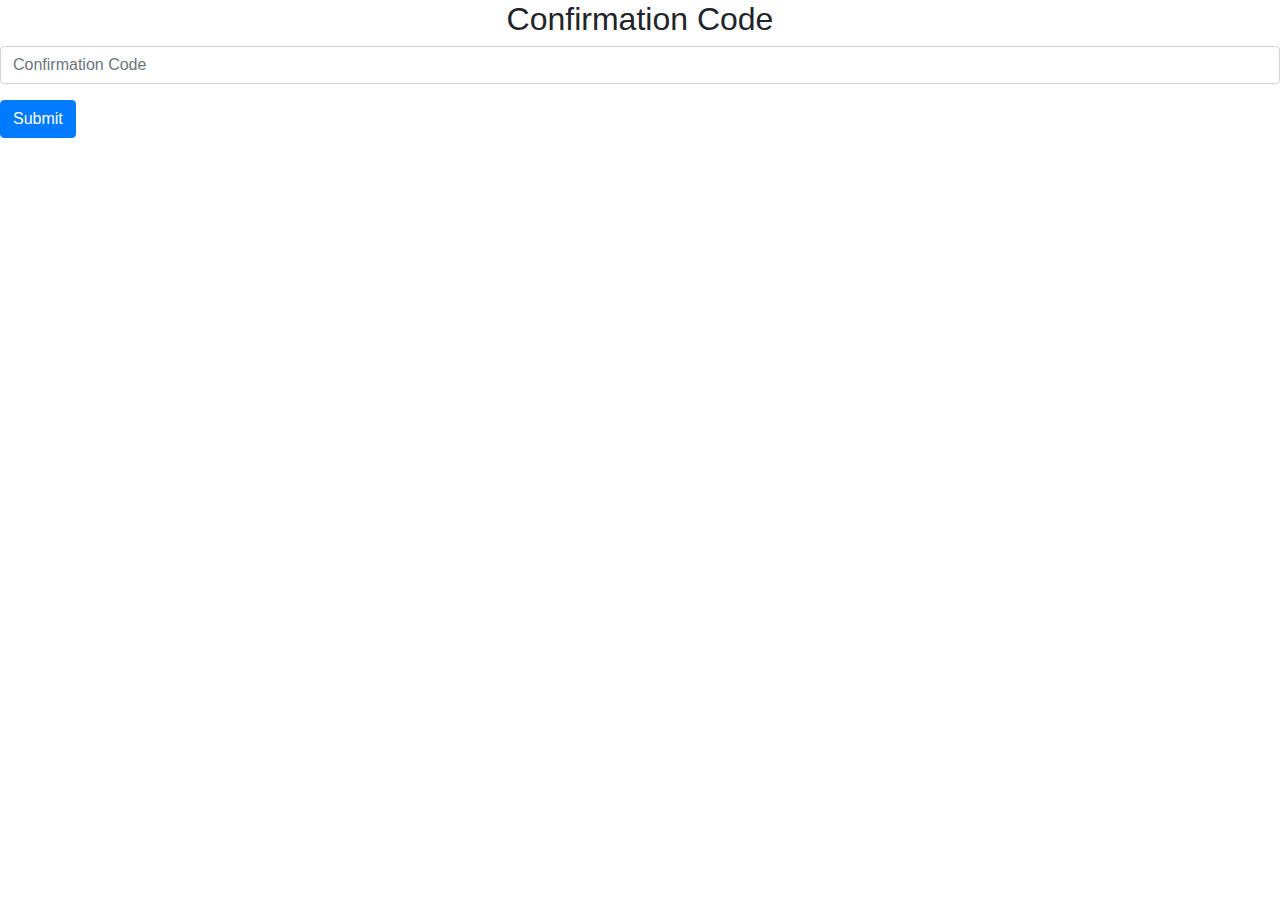
==== confirmation.html @ ff492a5a "Merge branch 'confirmation_frontend' into development" ====
<!doctype html>
<html lang="en">
  <head>
    <!-- Required meta tags -->
    <meta charset="utf-8">
    <meta name="viewport" content="width=device-width, initial-scale=1, shrink-to-fit=no">

    <!-- Bootstrap CSS -->
    <link rel="stylesheet" href="https://stackpath.bootstrapcdn.com/bootstrap/4.3.1/css/bootstrap.min.css" integrity="sha384-ggOyR0iXCbMQv3Xipma34MD+dH/1fQ784/j6cY/iJTQUOhcWr7x9JvoRxT2MZw1T" crossorigin="anonymous">

    <title>Confirmation Code</title>
  </head>
  <body>
    <div>
      <form action="src/Confirmation.php" method="post">
        <h2 class="text-center">Confirmation Code</h2>
        <div class="form-group">
          <input type="text" required="required" class="form-control" id="confirmation" placeholder="Confirmation Code" name="confirmation">
        </div>
        <button type="submit" class="btn btn-primary" name="submit">Submit</button>
      </form>
    </div>

    <!-- Optional JavaScript -->
    <!-- jQuery first, then Popper.js, then Bootstrap JS -->
    <script src="https://code.jquery.com/jquery-3.3.1.slim.min.js" integrity="sha384-q8i/X+965DzO0rT7abK41JStQIAqVgRVzpbzo5smXKp4YfRvH+8abtTE1Pi6jizo" crossorigin="anonymous"></script>
    <script src="https://cdnjs.cloudflare.com/ajax/libs/popper.js/1.14.7/umd/popper.min.js" integrity="sha384-UO2eT0CpHqdSJQ6hJty5KVphtPhzWj9WO1clHTMGa3JDZwrnQq4sF86dIHNDz0W1" crossorigin="anonymous"></script>
    <script src="https://stackpath.bootstrapcdn.com/bootstrap/4.3.1/js/bootstrap.min.js" integrity="sha384-JjSmVgyd0p3pXB1rRibZUAYoIIy6OrQ6VrjIEaFf/nJGzIxFDsf4x0xIM+B07jRM" crossorigin="anonymous"></script>
  </body>
</html>
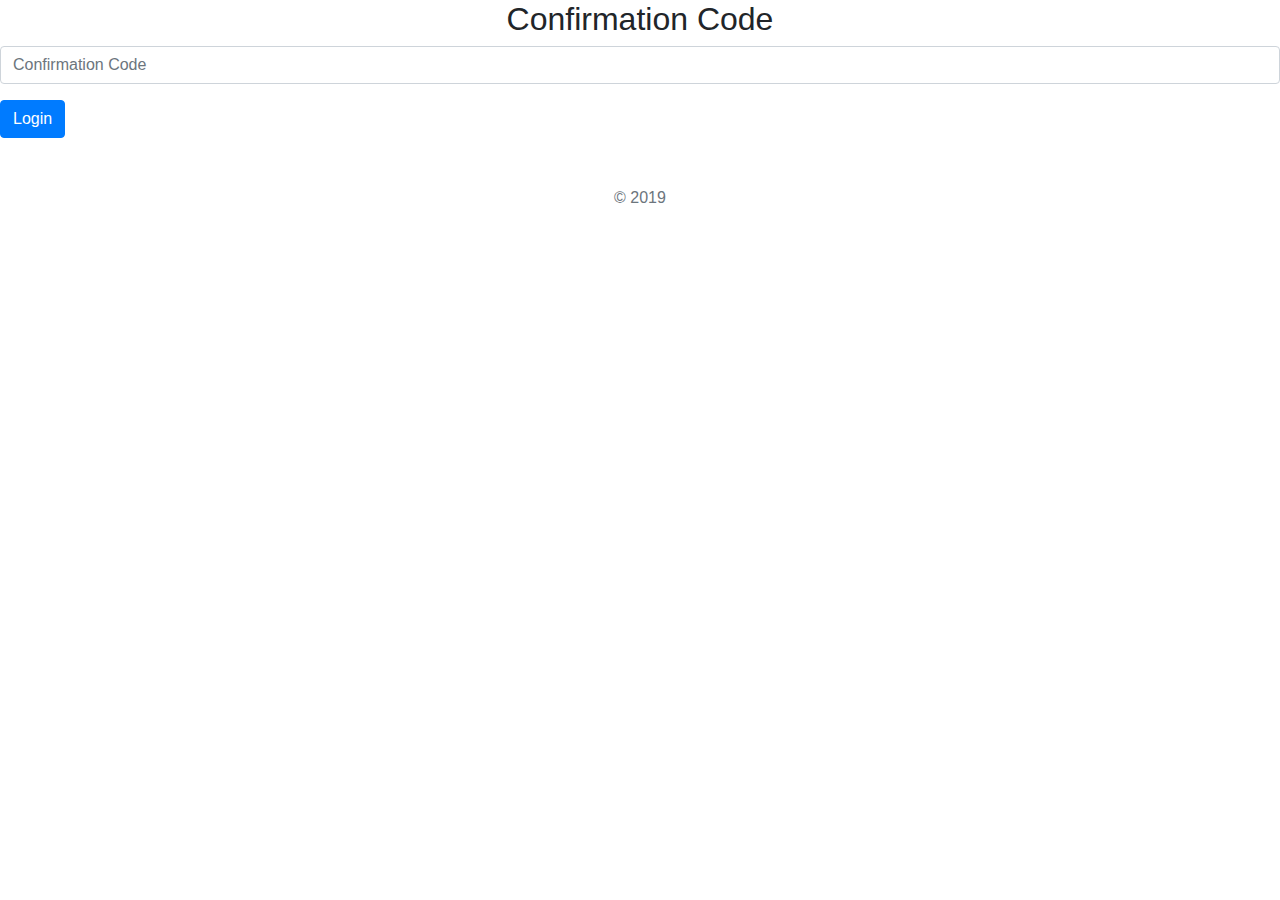
==== commit fb61a67d: "." ====
--- a/confirmation.html
+++ b/confirmation.html
@@ -4,20 +4,22 @@
     <!-- Required meta tags -->
     <meta charset="utf-8">
     <meta name="viewport" content="width=device-width, initial-scale=1, shrink-to-fit=no">
+    <meta http-equiv="pragma" content="no-cache" />
 
     <!-- Bootstrap CSS -->
     <link rel="stylesheet" href="https://stackpath.bootstrapcdn.com/bootstrap/4.3.1/css/bootstrap.min.css" integrity="sha384-ggOyR0iXCbMQv3Xipma34MD+dH/1fQ784/j6cY/iJTQUOhcWr7x9JvoRxT2MZw1T" crossorigin="anonymous">
-
+    <link rel="stylesheet" type="text/css" href="style.css">
     <title>Confirmation Code</title>
-  </head>
-  <body>
-    <div>
+  </head>   
+  <body class="main">
+    <div class="main-div">
       <form action="src/Confirmation.php" method="post">
         <h2 class="text-center">Confirmation Code</h2>
         <div class="form-group">
           <input type="text" required="required" class="form-control" id="confirmation" placeholder="Confirmation Code" name="confirmation">
         </div>
-        <button type="submit" class="btn btn-primary" name="submit">Submit</button>
+        <button type="submit" class="btn btn-primary" name="submit">Login</button>
+        <p class="mt-5 mb-3 text-muted text-center">© 2019</p>
       </form>
     </div>
 
